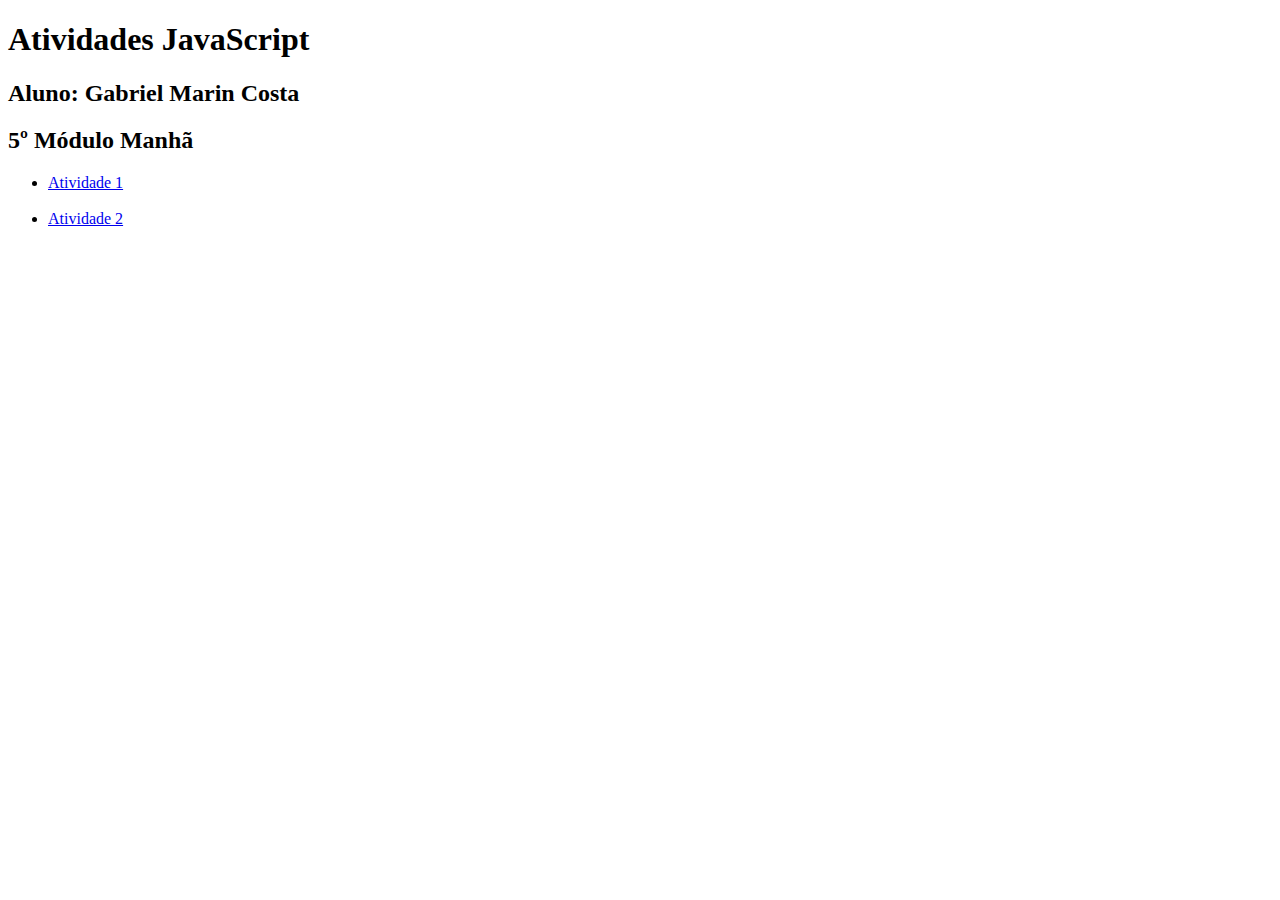
==== index.html @ 9dfc9317 "Commit Atividade 2 JS" ====
<!DOCTYPE html>
<html lang="pt-BR">
<head>
    <meta charset="UTF-8">
    <meta name="viewport" content="width=device-width, initial-scale=1.0">
    <title>Projeto Laboratório de Engenharia de Software</title>
</head>
<body>
    <h1>Atividades JavaScript</h1>
    <h2>Aluno: Gabriel Marin Costa</h2>
    <h2>5º Módulo Manhã</h2>
    <ul>
        <li><a href="Atv1_JS/ativd1.html">Atividade 1</a></li> <br>
        <li><a href="Atv2_JS/">Atividade 2</a></li>
    </ul>
</body>
</html>
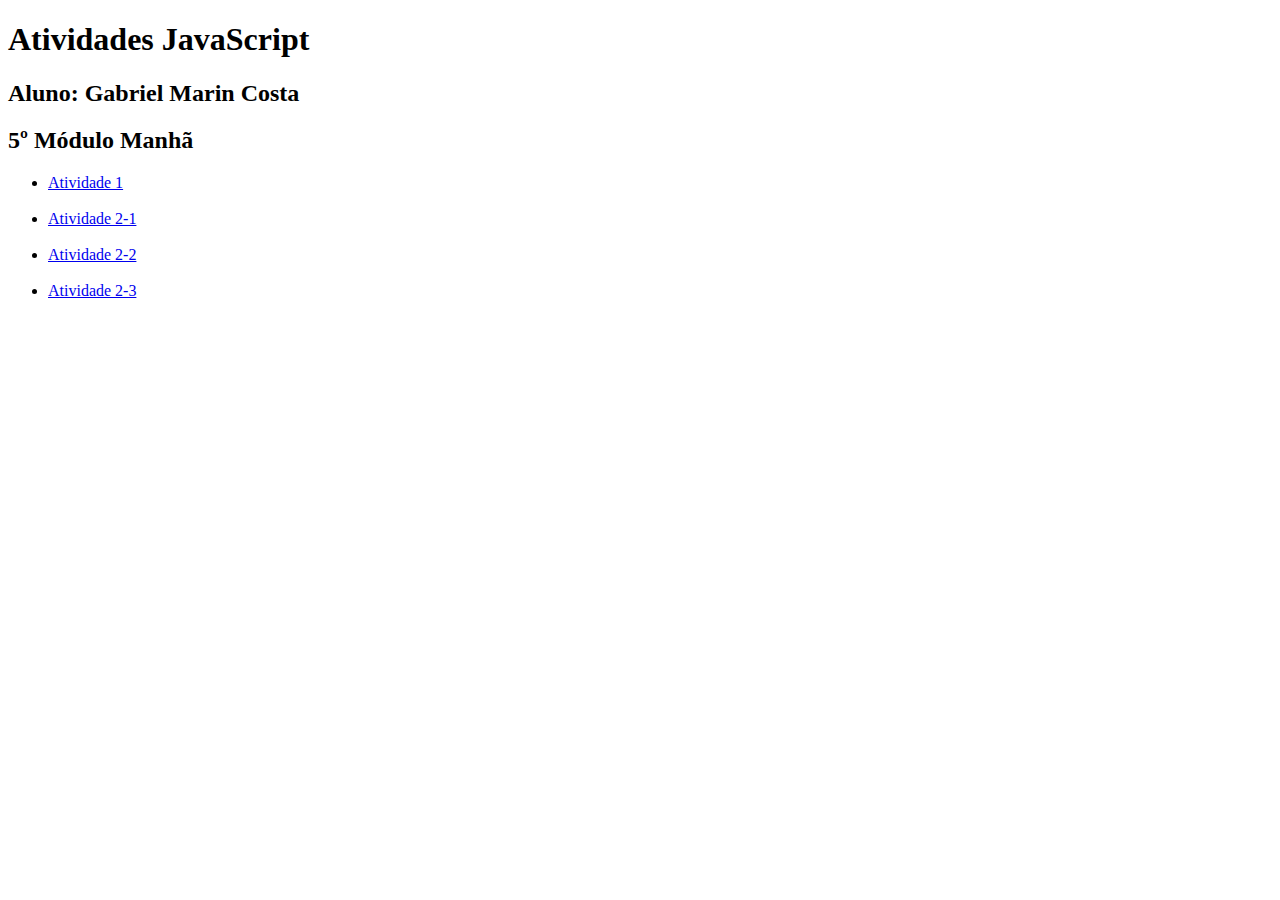
==== commit 1966b14a: "Corrigindo problemas de acesso" ====
--- a/index.html
+++ b/index.html
@@ -11,7 +11,9 @@
     <h2>5º Módulo Manhã</h2>
     <ul>
         <li><a href="Atv1_JS/ativd1.html">Atividade 1</a></li> <br>
-        <li><a href="Atv2_JS/">Atividade 2</a></li>
+        <li><a href="Atv2_JS/atvd2-1.html">Atividade 2-1</a></li> <br>
+        <li><a href="Atv2_JS/atvd2-2.html">Atividade 2-2</a></li> <br>
+        <li><a href="Atv2_JS/atvd2-3.html">Atividade 2-3</a></li>
     </ul>
 </body>
 </html>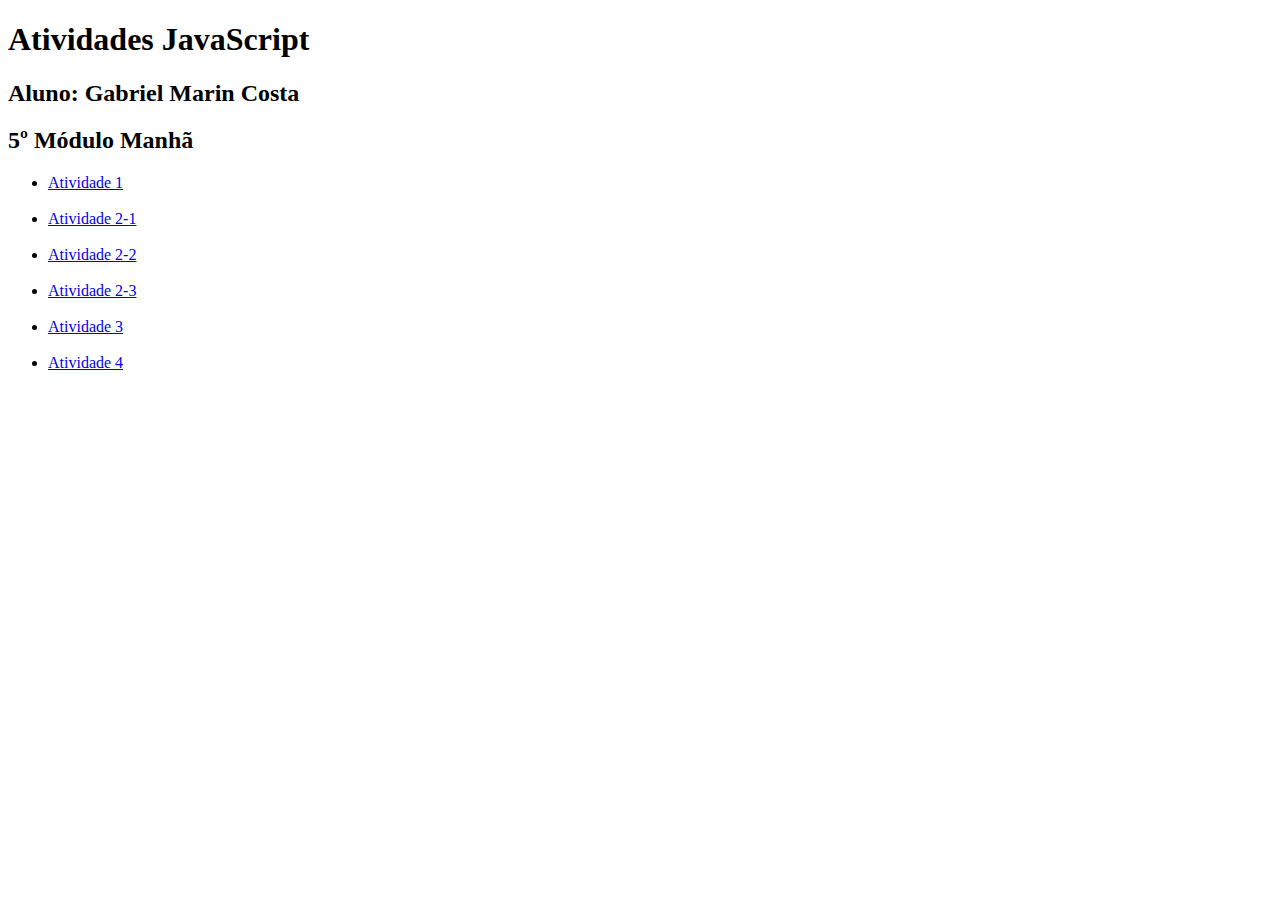
==== commit 5d55908d: "Commit Atividade 3 e 4" ====
--- a/index.html
+++ b/index.html
@@ -13,7 +13,9 @@
         <li><a href="Atv1_JS/ativd1.html">Atividade 1</a></li> <br>
         <li><a href="Atv2_JS/atvd2-1.html">Atividade 2-1</a></li> <br>
         <li><a href="Atv2_JS/atvd2-2.html">Atividade 2-2</a></li> <br>
-        <li><a href="Atv2_JS/atvd2-3.html">Atividade 2-3</a></li>
+        <li><a href="Atv2_JS/atvd2-3.html">Atividade 2-3</a></li> <br>
+        <li><a href="Atv3_JS/atv3.html">Atividade 3</a></li> <br>
+        <li><a href="Atv4_JS/atv4.html">Atividade 4</a></li>
     </ul>
 </body>
 </html>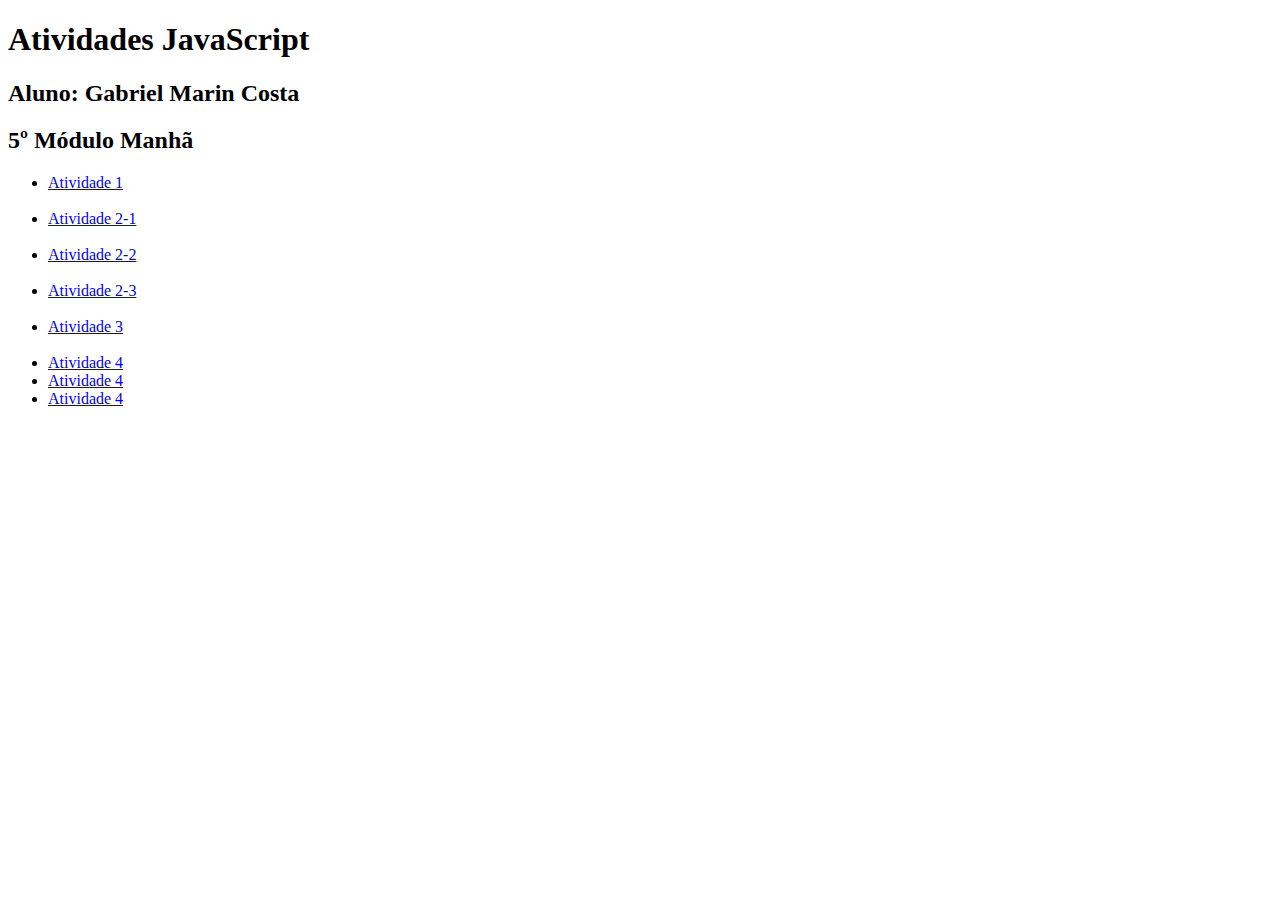
==== commit 9fb6f88c: "Commit atividades 5 e 6" ====
--- a/index.html
+++ b/index.html
@@ -16,6 +16,8 @@
         <li><a href="Atv2_JS/atvd2-3.html">Atividade 2-3</a></li> <br>
         <li><a href="Atv3_JS/atv3.html">Atividade 3</a></li> <br>
         <li><a href="Atv4_JS/atv4.html">Atividade 4</a></li>
+        <li><a href="Atv5_JS/atvd-5.html">Atividade 4</a></li>
+        <li><a href="Atv6_JS/atvd6.html">Atividade 4</a></li>
     </ul>
 </body>
 </html>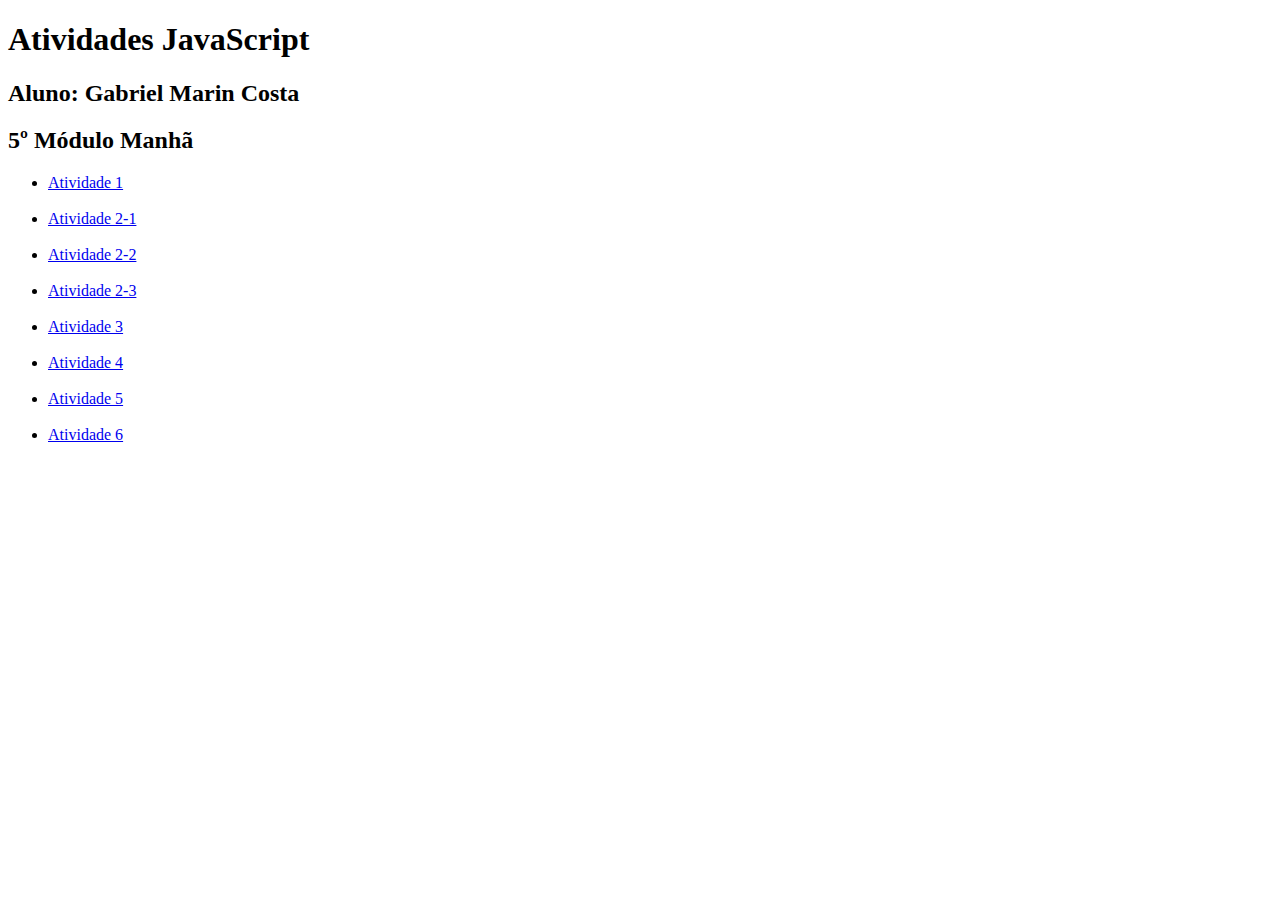
==== commit 06588ec2: "Corrigindo títulos das atividades 5 e 6 no index <li>" ====
--- a/index.html
+++ b/index.html
@@ -15,9 +15,9 @@
         <li><a href="Atv2_JS/atvd2-2.html">Atividade 2-2</a></li> <br>
         <li><a href="Atv2_JS/atvd2-3.html">Atividade 2-3</a></li> <br>
         <li><a href="Atv3_JS/atv3.html">Atividade 3</a></li> <br>
-        <li><a href="Atv4_JS/atv4.html">Atividade 4</a></li>
-        <li><a href="Atv5_JS/atvd-5.html">Atividade 4</a></li>
-        <li><a href="Atv6_JS/atvd6.html">Atividade 4</a></li>
+        <li><a href="Atv4_JS/atv4.html">Atividade 4</a></li> <br>
+        <li><a href="Atv5_JS/atvd-5.html">Atividade 5</a></li> <br>
+        <li><a href="Atv6_JS/atvd6.html">Atividade 6</a></li> <br>
     </ul>
 </body>
 </html>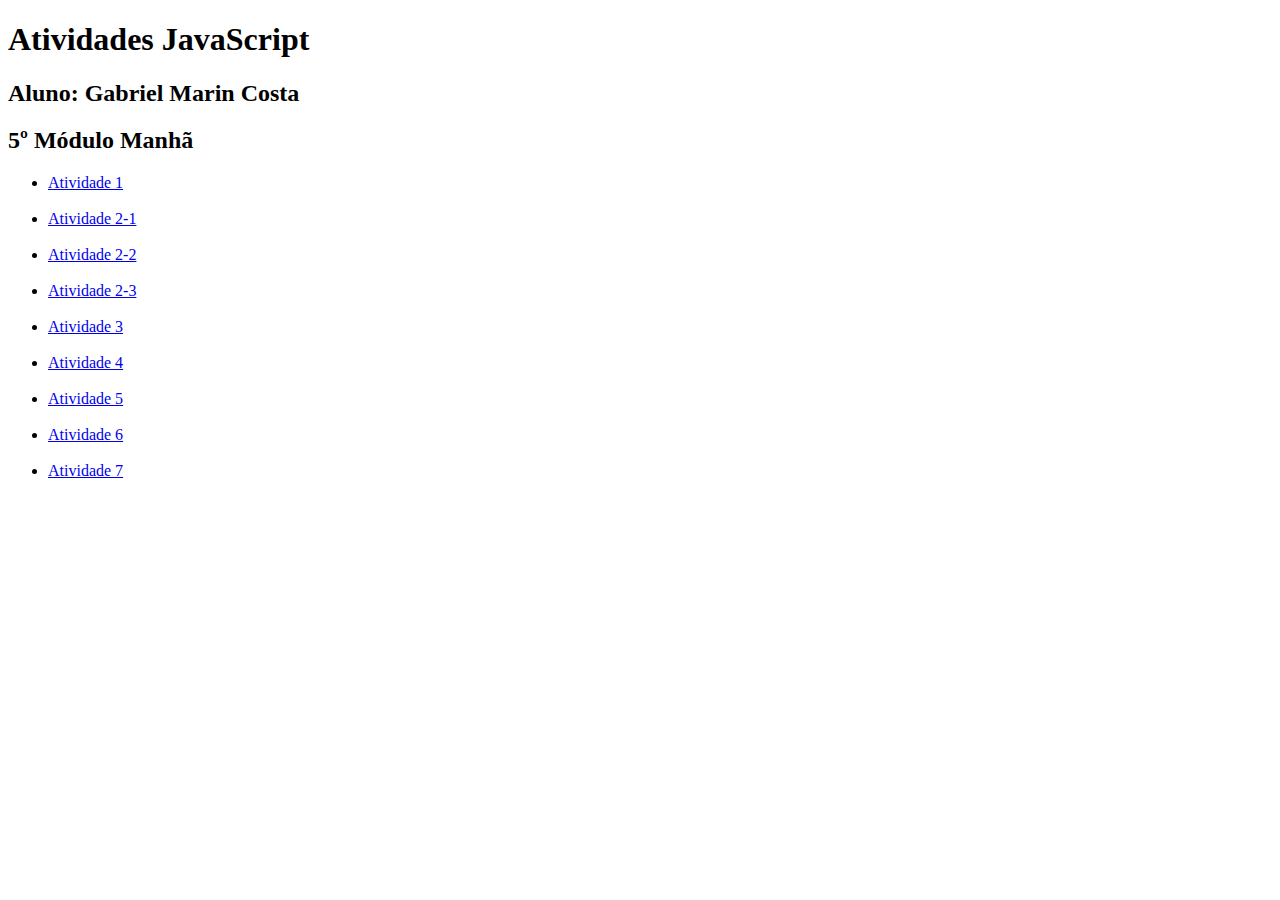
==== commit a5d15edf: "Commit atividade 7 Semana 6" ====
--- a/index.html
+++ b/index.html
@@ -18,6 +18,7 @@
         <li><a href="Atv4_JS/atv4.html">Atividade 4</a></li> <br>
         <li><a href="Atv5_JS/atvd-5.html">Atividade 5</a></li> <br>
         <li><a href="Atv6_JS/atvd6.html">Atividade 6</a></li> <br>
+        <li><a href="Atv7_JS/atvd7.html">Atividade 7</a></li> <br>
     </ul>
 </body>
 </html>